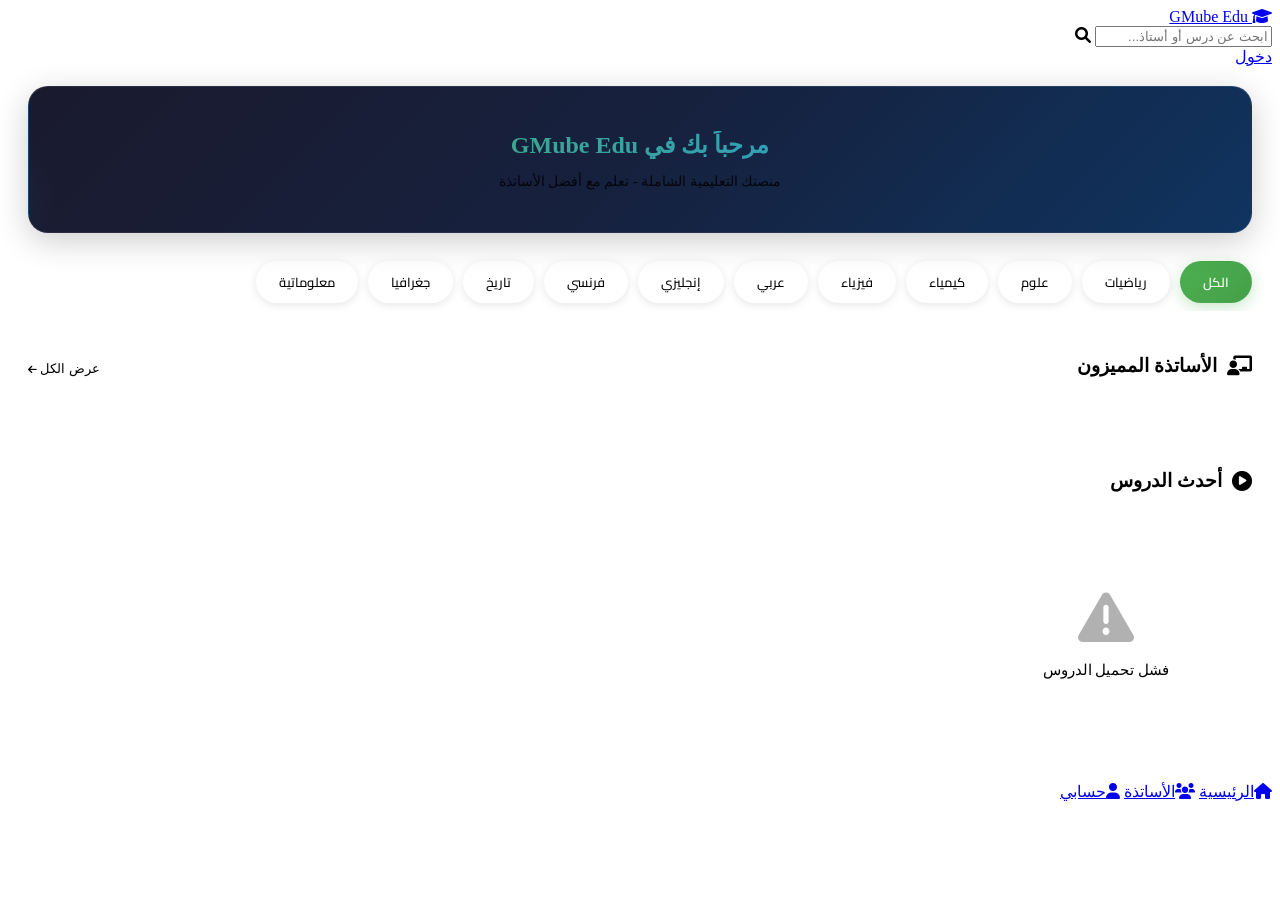
==== pages/watch.html @ 7b84a518 "Add files via upload" ====
<!DOCTYPE html>
<html lang="ar" dir="rtl">
<head>
    <meta charset="UTF-8">
    <meta name="viewport" content="width=device-width, initial-scale=1.0">
    <title>GMube Edu - مشاهدة الدرس</title>
    <link href="https://fonts.googleapis.com/css2?family=Cairo:wght@400;500;600;700;800&display=swap" rel="stylesheet">
    <link rel="stylesheet" href="https://cdnjs.cloudflare.com/ajax/libs/font-awesome/6.0.0/css/all.min.css">
    <link rel="stylesheet" href="../css/style.css">
    
    <!-- Plyr CSS -->
    <link rel="stylesheet" href="https://cdn.plyr.io/3.7.8/plyr.css" />
    
    <style>
        .video-player-wrapper {
            background: #000;
            border-radius: var(--radius);
            overflow: hidden;
            aspect-ratio: 16 / 9;
            width: 100%;
        }
        
        /* إخفاء شعار يوتيوب بالكامل */
        .plyr--youtube .plyr__control[data-plyr="youtube-logo"] {
            display: none !important;
        }
        
        /* تخصيص ألوان Plyr */
        .plyr--video .plyr__control--overlaid,
        .plyr--video .plyr__control:hover,
        .plyr--video .plyr__control[aria-expanded="true"] {
            background: var(--primary) !important;
        }
        
        .plyr--video .plyr__progress__buffer {
            background: var(--primary) !important;
        }
        
        .plyr__progress--played,
        .plyr__volume--display {
            color: var(--primary) !important;
        }
        
        .action-buttons {
            display: flex;
            gap: 8px;
            margin: 16px 0;
            flex-wrap: wrap;
        }
        
        .action-btn {
            display: inline-flex;
            align-items: center;
            gap: 6px;
            background: var(--surface2);
            border: none;
            color: var(--text);
            padding: 8px 16px;
            border-radius: 20px;
            cursor: pointer;
            font-family: 'Cairo', sans-serif;
            font-size: 13px;
            transition: all 0.2s ease;
        }
        
        .action-btn:hover, .action-btn.liked {
            background: var(--primary);
        }
        
        .video-stats {
            display: flex;
            gap: 12px;
            flex-wrap: wrap;
            margin: 12px 0;
        }
        
        .stat-badge {
            background: var(--surface2);
            padding: 5px 12px;
            border-radius: 20px;
            font-size: 12px;
            display: inline-flex;
            align-items: center;
            gap: 5px;
        }
        
        .comment-form, .comment-item {
            background: var(--surface);
            border-radius: var(--radius);
            padding: 16px;
            margin-bottom: 12px;
            border: 1px solid rgba(255,255,255,0.04);
        }
        
        .star-rating i {
            cursor: pointer;
            color: var(--text-muted);
            font-size: 22px;
            margin-left: 4px;
        }
        
        .star-rating i:hover, .star-rating i.active {
            color: var(--warning);
        }
        
        textarea {
            width: 100%;
            padding: 10px;
            background: var(--surface2);
            border: 1px solid rgba(255,255,255,0.08);
            border-radius: 10px;
            color: var(--text);
            font-family: 'Cairo', sans-serif;
            margin: 10px 0;
            resize: vertical;
        }
        
        .empty-state {
            text-align: center;
            padding: 40px;
            color: var(--text-muted);
        }
        
        .btn-sm {
            padding: 6px 14px;
            font-size: 12px;
            border-radius: 8px;
            width: auto;
        }
        
        .comment-header {
            display: flex;
            justify-content: space-between;
            font-size: 12px;
            color: var(--text-muted);
            margin-bottom: 8px;
        }
        
        .comment-text {
            font-size: 13px;
            margin-top: 8px;
        }
        
        .loading-spinner {
            text-align: center;
            padding: 40px;
        }
        
        .loading-spinner i {
            font-size: 40px;
            animation: spin 1s linear infinite;
        }
        
        @keyframes spin {
            0% { transform: rotate(0deg); }
            100% { transform: rotate(360deg); }
        }
    </style>
</head>
<body>
    <div class="top-bar">
        <a href="../index.html" class="logo">
            <i class="fas fa-graduation-cap"></i>
            <span>GMube Edu</span>
        </a>
        <div style="display:flex;gap:8px;">
            <button onclick="history.back()" class="btn btn-secondary btn-sm">
                <i class="fas fa-arrow-right"></i> رجوع
            </button>
            <a href="../index.html" class="btn btn-secondary btn-sm">
                <i class="fas fa-home"></i> الرئيسية
            </a>
        </div>
    </div>

    <div class="page-container">
        <div id="watchContent">
            <div class="loading-spinner">
                <i class="fas fa-spinner fa-spin"></i>
                <p>جاري التحميل...</p>
            </div>
        </div>
    </div>

    <div class="bottom-nav">
        <a href="../index.html" class="nav-item"><i class="fas fa-home"></i><span>الرئيسية</span></a>
        <a href="teachers.html" class="nav-item"><i class="fas fa-users"></i><span>الأساتذة</span></a>
        <a href="../login.html" class="nav-item" id="accountNav"><i class="fas fa-user"></i><span>حسابي</span></a>
    </div>

    <script src="../js/config.js"></script>
    <script src="../js/api.js"></script>
    <script src="../js/auth.js"></script>
    <script src="../js/error-handler.js"></script>
    <script src="https://cdn.plyr.io/3.7.8/plyr.js"></script>
    
    <script>
        var video = null;
        var session = getSession();
        var rating = 0;
        var liked = false;
        var plyrPlayer = null;
        
        document.addEventListener('DOMContentLoaded', function() {
            updateAccountNav();
            var id = new URLSearchParams(window.location.search).get('id');
            if (id) {
                loadVideo(id);
            } else {
                location.href = '../index.html';
            }
        });
        
        function updateAccountNav() {
            if (session) {
                var navLink = document.getElementById('accountNav');
                if (navLink) {
                    navLink.href = session.type === 'teacher' ? 'teacher.html' : 'profile.html';
                }
            }
        }
        
        function loadVideo(id) {
            getVideoById(id).then(function(v) {
                if (!v) {
                    showError('الدرس غير موجود');
                    return;
                }
                video = v;
                updateVideoViews(video.id, (video.views || 0) + 1);
                video.views = (video.views || 0) + 1;
                renderVideo();
                loadComments();
                checkIfLiked();
            }).catch(function(err) {
                console.error(err);
                showError('فشل تحميل الدرس');
            });
        }
        
        function showError(msg) {
            document.getElementById('watchContent').innerHTML = '<div class="empty-state"><i class="fas fa-exclamation-triangle"></i><p>' + msg + '</p></div>';
        }
        
        function checkIfLiked() {
            if (!session) return;
            var likedVideos = JSON.parse(localStorage.getItem('liked_videos') || '[]');
            liked = likedVideos.indexOf(video.id) !== -1;
            var likeBtn = document.getElementById('likeBtn');
            if (likeBtn && liked) {
                likeBtn.classList.add('liked');
            }
        }
        
        function extractYouTubeId(url) {
            if (!url) return null;
            var patterns = [
                /(?:youtube\.com\/watch\?v=)([^&]+)/,
                /(?:youtu\.be\/)([^?]+)/,
                /(?:youtube\.com\/embed\/)([^?]+)/,
                /(?:youtube\.com\/shorts\/)([^?]+)/
            ];
            for (var i = 0; i < patterns.length; i++) {
                var match = url.match(patterns[i]);
                if (match) return match[1];
            }
            return null;
        }
        
        function initPlyr(videoId) {
            if (plyrPlayer) {
                plyrPlayer.destroy();
            }
            
            var playerElement = document.querySelector('#plyr-player');
            if (playerElement) {
                plyrPlayer = new Plyr(playerElement, {
                    controls: [
                        'play-large',
                        'play',
                        'progress',
                        'current-time',
                        'duration',
                        'mute',
                        'volume',
                        'captions',
                        'settings',
                        'pip',
                        'fullscreen'
                    ],
                    settings: ['captions', 'quality', 'speed'],
                    speed: { selected: 1, options: [0.5, 0.75, 1, 1.25, 1.5, 1.75, 2] },
                    i18n: {
                        play: 'تشغيل',
                        pause: 'إيقاف',
                        mute: 'كتم الصوت',
                        unmute: 'إلغاء كتم الصوت',
                        settings: 'الإعدادات',
                        speed: 'السرعة',
                        normal: 'عادي'
                    }
                });
            }
        }
        
        function getVideoHtml() {
            var sourceType = video.source_type || 'youtube';
            var videoUrl = video.url || '';
            var playerHtml = '';
            
            // معالجة YouTube (بدون علامة المصدر)
            if (sourceType === 'youtube' || videoUrl.indexOf('youtube.com') !== -1 || videoUrl.indexOf('youtu.be') !== -1) {
                var videoId = extractYouTubeId(videoUrl);
                
                if (videoId) {
                    playerHtml = '<div id="plyr-player" data-plyr-provider="youtube" data-plyr-embed-id="' + videoId + '"></div>';
                    return {
                        html: playerHtml,
                        needsInit: true,
                        videoId: videoId
                    };
                } else {
                    playerHtml = '<div class="empty-state"><i class="fab fa-youtube"></i><p>رابط غير صالح</p><a href="' + videoUrl + '" target="_blank" class="btn">فتح على YouTube</a></div>';
                    return {
                        html: playerHtml,
                        needsInit: false,
                        videoId: null
                    };
                }
            }
            // معالجة Telegram (بدون علامة المصدر)
            else if (sourceType === 'telegram' && videoUrl) {
                playerHtml = '<video controls autoplay style="width:100%; border-radius:12px;" poster="' + (video.thumbnail || '') + '">' +
                             '<source src="' + videoUrl + '" type="video/mp4">' +
                             'متصفحك لا يدعم تشغيل الفيديو.</video>';
                return {
                    html: playerHtml,
                    needsInit: false,
                    videoId: null
                };
            }
            // رابط مباشر
            else if (videoUrl && videoUrl.indexOf('.mp4') !== -1) {
                playerHtml = '<video controls autoplay style="width:100%; border-radius:12px;" poster="' + (video.thumbnail || '') + '">' +
                             '<source src="' + videoUrl + '" type="video/mp4">' +
                             'متصفحك لا يدعم تشغيل الفيديو.</video>';
                return {
                    html: playerHtml,
                    needsInit: false,
                    videoId: null
                };
            }
            else {
                playerHtml = '<div class="empty-state"><i class="fas fa-exclamation-triangle"></i><p>لا يوجد رابط فيديو صالح</p></div>';
                return {
                    html: playerHtml,
                    needsInit: false,
                    videoId: null
                };
            }
        }
        
        function renderVideo() {
            var playerData = getVideoHtml();
            
            var starsHtml = '';
            for (var s = 1; s <= 5; s++) {
                starsHtml += '<i class="fas fa-star" data-v="' + s + '"></i>';
            }
            
            var container = document.getElementById('watchContent');
            container.innerHTML = 
                '<div class="video-player-wrapper">' + playerData.html + '</div>' +
                '<div style="margin-top:16px">' +
                    '<h2 style="font-size:18px;margin-bottom:8px;">' + esc(video.title || 'بدون عنوان') + '</h2>' +
                    '<div class="video-stats">' +
                        '<span class="stat-badge"><i class="fas fa-user-circle"></i> ' + esc(video.user_name || '') + '</span>' +
                        '<span class="stat-badge"><i class="fas fa-book"></i> ' + esc(video.category || '') + '</span>' +
                        '<span class="stat-badge"><i class="fas fa-graduation-cap"></i> ' + esc(video.grade || '') + '</span>' +
                        '<span class="stat-badge"><i class="fas fa-eye"></i> ' + fmt(video.views || 0) + '</span>' +
                        '<span class="stat-badge"><i class="fas fa-star"></i> ' + (video.avg_rating || 0).toFixed(1) + ' (' + (video.rating_count || 0) + ')</span>' +
                    '</div>' +
                    '<div class="action-buttons">' +
                        '<button class="action-btn" id="likeBtn" onclick="toggleLike()">' +
                            '<i class="fas fa-thumbs-up"></i> <span id="likesCount">' + (video.likes || 0) + '</span>' +
                        '</button>' +
                        '<button class="action-btn" onclick="saveVideo()">' +
                            '<i class="fas fa-bookmark"></i> حفظ' +
                        '</button>' +
                        '<button class="action-btn" onclick="shareVideo()">' +
                            '<i class="fas fa-share"></i> مشاركة' +
                        '</button>' +
                    '</div>' +
                '</div>' +
                '<div class="comment-form">' +
                    '<h4 style="margin-bottom:10px"><i class="fas fa-comment"></i> أضف تعليق وتقييم</h4>' +
                    '<div class="star-rating" id="stars">' + starsHtml + '</div>' +
                    '<textarea id="commentText" placeholder="اكتب تعليقك..." rows="3"></textarea>' +
                    '<button class="btn btn-sm" onclick="addComment()"><i class="fas fa-paper-plane"></i> إرسال</button>' +
                '</div>' +
                '<div id="commentsList"></div>';
            
            if (playerData.needsInit && playerData.videoId) {
                setTimeout(function() {
                    initPlyr(playerData.videoId);
                }, 100);
            }
            
            initStars();
            var likeBtn = document.getElementById('likeBtn');
            if (likeBtn && liked) {
                likeBtn.classList.add('liked');
            }
        }
        
        function initStars() {
            var stars = document.querySelectorAll('#stars i');
            for (var i = 0; i < stars.length; i++) {
                var star = stars[i];
                star.onclick = (function(s) {
                    return function() {
                        rating = parseInt(s.getAttribute('data-v'));
                        updateStars();
                    };
                })(star);
                star.onmouseover = (function(s) {
                    return function() {
                        var v = parseInt(s.getAttribute('data-v'));
                        for (var j = 0; j < stars.length; j++) {
                            stars[j].style.color = j < v ? 'var(--warning)' : 'var(--text-muted)';
                        }
                    };
                })(star);
            }
            document.getElementById('stars').onmouseleave = updateStars;
        }
        
        function updateStars() {
            var stars = document.querySelectorAll('#stars i');
            for (var i = 0; i < stars.length; i++) {
                stars[i].style.color = i < rating ? 'var(--warning)' : 'var(--text-muted)';
            }
        }
        
        function toggleLike() {
            if (!session) {
                alert('يرجى تسجيل الدخول');
                return;
            }
            
            var btn = document.getElementById('likeBtn');
            var count = video.likes || 0;
            var likedVideos = JSON.parse(localStorage.getItem('liked_videos') || '[]');
            var index = likedVideos.indexOf(video.id);
            
            if (liked) {
                count--;
                btn.classList.remove('liked');
                liked = false;
                if (index !== -1) {
                    likedVideos.splice(index, 1);
                }
            } else {
                count++;
                btn.classList.add('liked');
                liked = true;
                likedVideos.push(video.id);
            }
            
            localStorage.setItem('liked_videos', JSON.stringify(likedVideos));
            
            updateVideoLikes(video.id, count).then(function() {
                video.likes = count;
                document.getElementById('likesCount').textContent = count;
            }).catch(function(e) {
                alert('فشل تحديث الإعجابات: ' + e.message);
            });
        }
        
        function saveVideo() {
            if (!session) {
                alert('يرجى تسجيل الدخول');
                return;
            }
            
            var saved = JSON.parse(localStorage.getItem('saved_videos') || '[]');
            if (saved.indexOf(video.id) !== -1) {
                alert('تم حفظ هذا الدرس مسبقاً');
                return;
            }
            saved.push(video.id);
            localStorage.setItem('saved_videos', JSON.stringify(saved));
            alert('تم حفظ الدرس');
        }
        
        function shareVideo() {
            var url = location.href;
            if (navigator.share) {
                navigator.share({ title: video.title, url: url }).catch(function() {});
            } else {
                navigator.clipboard.writeText(url).then(function() {
                    alert('تم نسخ الرابط');
                });
            }
        }
        
        function addComment() {
            if (!session) {
                alert('يرجى تسجيل الدخول');
                return;
            }
            
            var text = document.getElementById('commentText').value.trim();
            if (!text) {
                alert('اكتب تعليقاً');
                return;
            }
            if (!rating) {
                alert('اختر تقييماً');
                return;
            }
            
            addComment(video.id, session.user_id, session.name, text, rating).then(function() {
                return getComments(video.id).then(function(comments) {
                    if (comments && comments.length > 0) {
                        var totalRating = 0;
                        for (var i = 0; i < comments.length; i++) {
                            totalRating += (comments[i].rating || 0);
                        }
                        var avgRating = totalRating / comments.length;
                        return updateVideoRating(video.id, avgRating, comments.length);
                    }
                });
            }).then(function() {
                document.getElementById('commentText').value = '';
                rating = 0;
                updateStars();
                loadComments();
                getVideoById(video.id).then(function(v) {
                    if (v) {
                        video.avg_rating = v.avg_rating;
                        video.rating_count = v.rating_count;
                        var ratingSpan = document.querySelector('.stat-badge:last-child');
                        if (ratingSpan) {
                            ratingSpan.innerHTML = '<i class="fas fa-star"></i> ' + (video.avg_rating || 0).toFixed(1) + ' (' + (video.rating_count || 0) + ')';
                        }
                    }
                });
            }).catch(function(e) {
                alert('فشل إضافة التعليق: ' + e.message);
            });
        }
        
        function loadComments() {
            getComments(video.id).then(function(comments) {
                var container = document.getElementById('commentsList');
                
                if (!comments || comments.length === 0) {
                    container.innerHTML = '<p style="text-align:center;padding:20px;color:var(--text-muted)">لا توجد تعليقات بعد</p>';
                    return;
                }
                
                var html = '';
                for (var i = 0; i < comments.length; i++) {
                    var c = comments[i];
                    var starsHtml = '';
                    for (var s = 1; s <= 5; s++) {
                        starsHtml += '<i class="fas fa-star" style="color:' + (s <= c.rating ? 'var(--warning)' : 'var(--text-muted)') + ';font-size:11px"></i>';
                    }
                    html += '<div class="comment-item">' +
                                '<div class="comment-header">' +
                                    '<strong>' + esc(c.user_name) + '</strong>' +
                                    '<span>' + fmtDate(c.created_at) + '</span>' +
                                '</div>' +
                                '<div>' + starsHtml + '</div>' +
                                '<div class="comment-text">' + esc(c.text) + '</div>' +
                            '</div>';
                }
                container.innerHTML = html;
            });
        }
        
        function esc(t) {
            if (!t) return '';
            var d = document.createElement('div');
            d.textContent = t;
            return d.innerHTML;
        }
        
        function fmt(n) {
            if (n >= 1000000) return (n / 1000000).toFixed(1) + 'M';
            if (n >= 1000) return (n / 1000).toFixed(1) + 'K';
            return n.toString();
        }
        
        function fmtDate(d) {
            if (!d) return '';
            try {
                return new Date(d).toLocaleDateString('ar-EG');
            } catch(e) {
                return '';
            }
        }
    </script>
</body>
</html>
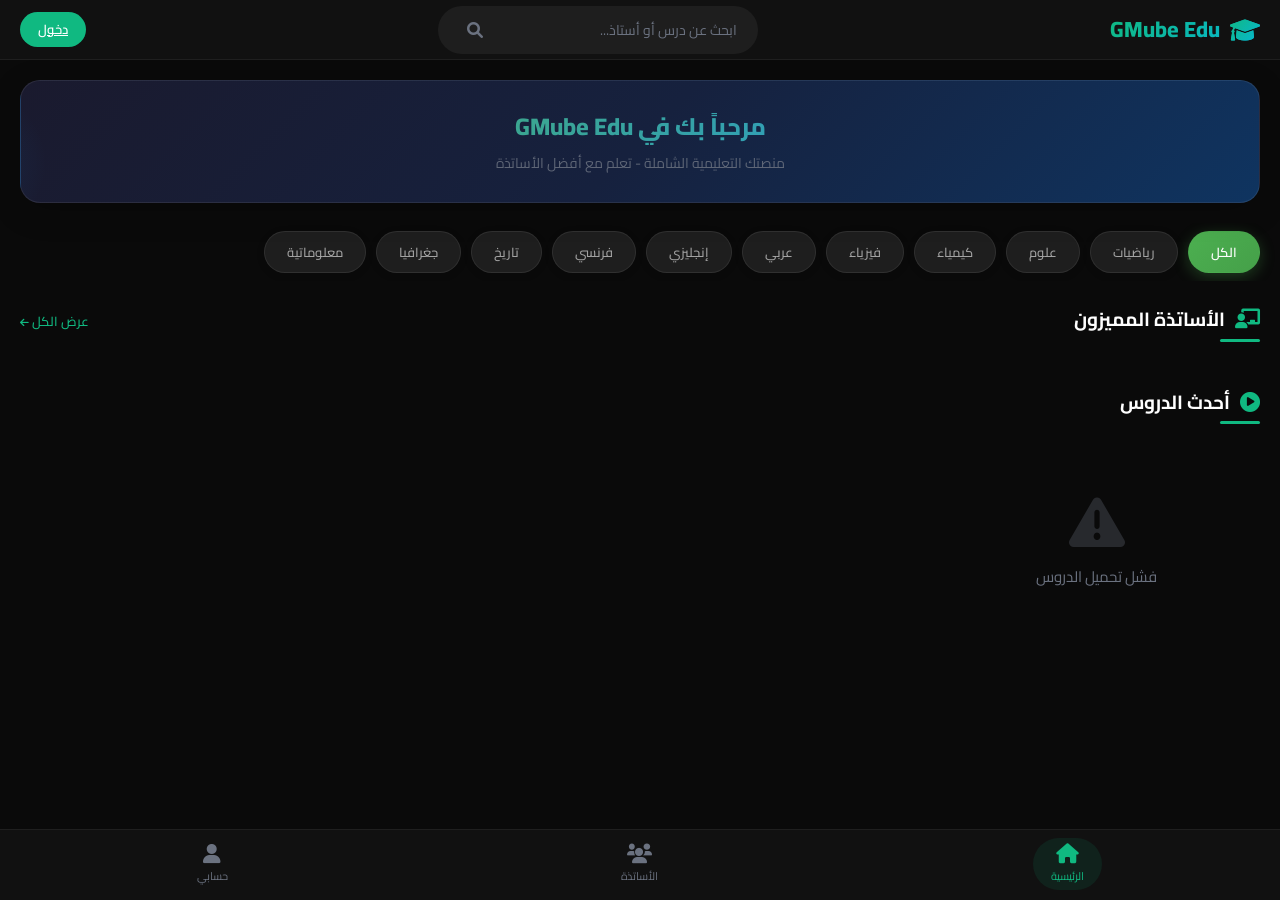
==== commit 23150fc2: "Update watch.html" ====
--- a/pages/watch.html
+++ b/pages/watch.html
@@ -7,153 +7,343 @@
     <link href="https://fonts.googleapis.com/css2?family=Cairo:wght@400;500;600;700;800&display=swap" rel="stylesheet">
     <link rel="stylesheet" href="https://cdnjs.cloudflare.com/ajax/libs/font-awesome/6.0.0/css/all.min.css">
     <link rel="stylesheet" href="../css/style.css">
-    
+
     <!-- Plyr CSS -->
     <link rel="stylesheet" href="https://cdn.plyr.io/3.7.8/plyr.css" />
-    
+
     <style>
+        :root {
+            --primary: #6C5CE7;
+            --primary-glow: rgba(108, 92, 231, 0.3);
+            --surface: rgba(255, 255, 255, 0.03);
+            --surface2: rgba(255, 255, 255, 0.06);
+            --text: #ffffff;
+            --text-muted: #94a3b8;
+            --warning: #fbbf24;
+            --radius: 16px;
+            --transition: 0.3s cubic-bezier(0.4, 0, 0.2, 1);
+        }
+
         .video-player-wrapper {
-            background: #000;
+            background: linear-gradient(135deg, #0a0a0a 0%, #1a1a2e 100%);
             border-radius: var(--radius);
             overflow: hidden;
             aspect-ratio: 16 / 9;
             width: 100%;
-        }
-        
+            box-shadow: 0 20px 40px rgba(0, 0, 0, 0.5), 0 0 0 1px rgba(255, 255, 255, 0.05);
+            position: relative;
+        }
+
+        .video-player-wrapper::before {
+            content: '';
+            position: absolute;
+            top: -2px;
+            left: -2px;
+            right: -2px;
+            bottom: -2px;
+            border-radius: var(--radius);
+            background: linear-gradient(135deg, var(--primary), #a78bfa, var(--primary));
+            z-index: -1;
+            opacity: 0.3;
+            animation: borderGlow 3s ease-in-out infinite alternate;
+        }
+
+        @keyframes borderGlow {
+            0% { opacity: 0.2; }
+            100% { opacity: 0.5; }
+        }
+
         /* إخفاء شعار يوتيوب بالكامل */
         .plyr--youtube .plyr__control[data-plyr="youtube-logo"] {
             display: none !important;
         }
-        
+
         /* تخصيص ألوان Plyr */
         .plyr--video .plyr__control--overlaid,
         .plyr--video .plyr__control:hover,
         .plyr--video .plyr__control[aria-expanded="true"] {
             background: var(--primary) !important;
-        }
-        
+            box-shadow: 0 0 20px var(--primary-glow);
+        }
+
         .plyr--video .plyr__progress__buffer {
-            background: var(--primary) !important;
-        }
-        
+            background: rgba(108, 92, 231, 0.3) !important;
+        }
+
         .plyr__progress--played,
         .plyr__volume--display {
             color: var(--primary) !important;
         }
-        
+
+        .plyr--video {
+            border-radius: var(--radius);
+        }
+
+        .video-info-card {
+            background: linear-gradient(135deg, rgba(255,255,255,0.03) 0%, rgba(255,255,255,0.06) 100%);
+            border-radius: var(--radius);
+            padding: 24px;
+            margin-top: 20px;
+            border: 1px solid rgba(255, 255, 255, 0.08);
+            box-shadow: 0 10px 30px rgba(0, 0, 0, 0.3);
+            backdrop-filter: blur(10px);
+        }
+
+        .video-title {
+            font-size: 22px;
+            font-weight: 700;
+            margin-bottom: 16px;
+            background: linear-gradient(135deg, #ffffff 0%, #e0e0e0 100%);
+            -webkit-background-clip: text;
+            -webkit-text-fill-color: transparent;
+            background-clip: text;
+        }
+
         .action-buttons {
             display: flex;
-            gap: 8px;
-            margin: 16px 0;
+            gap: 10px;
+            margin: 20px 0;
             flex-wrap: wrap;
         }
-        
+
         .action-btn {
             display: inline-flex;
             align-items: center;
-            gap: 6px;
+            gap: 8px;
             background: var(--surface2);
-            border: none;
+            border: 1px solid rgba(255, 255, 255, 0.1);
             color: var(--text);
-            padding: 8px 16px;
-            border-radius: 20px;
+            padding: 10px 20px;
+            border-radius: 25px;
             cursor: pointer;
             font-family: 'Cairo', sans-serif;
-            font-size: 13px;
-            transition: all 0.2s ease;
-        }
-        
-        .action-btn:hover, .action-btn.liked {
+            font-size: 14px;
+            font-weight: 500;
+            transition: all var(--transition);
+            backdrop-filter: blur(10px);
+        }
+
+        .action-btn:hover {
             background: var(--primary);
-        }
-        
+            border-color: var(--primary);
+            transform: translateY(-2px);
+            box-shadow: 0 10px 25px var(--primary-glow);
+        }
+
+        .action-btn.liked {
+            background: linear-gradient(135deg, #ef4444, #dc2626);
+            border-color: #ef4444;
+            box-shadow: 0 10px 25px rgba(239, 68, 68, 0.3);
+        }
+
         .video-stats {
             display: flex;
-            gap: 12px;
+            gap: 10px;
             flex-wrap: wrap;
-            margin: 12px 0;
-        }
-        
+            margin: 16px 0;
+        }
+
         .stat-badge {
-            background: var(--surface2);
-            padding: 5px 12px;
-            border-radius: 20px;
-            font-size: 12px;
+            background: rgba(108, 92, 231, 0.1);
+            border: 1px solid rgba(108, 92, 231, 0.2);
+            padding: 8px 16px;
+            border-radius: 25px;
+            font-size: 13px;
+            font-weight: 500;
             display: inline-flex;
             align-items: center;
-            gap: 5px;
-        }
-        
-        .comment-form, .comment-item {
-            background: var(--surface);
+            gap: 8px;
+            transition: all var(--transition);
+            backdrop-filter: blur(10px);
+        }
+
+        .stat-badge:hover {
+            background: rgba(108, 92, 231, 0.2);
+            border-color: var(--primary);
+            transform: translateY(-1px);
+        }
+
+        .stat-badge i {
+            color: var(--primary);
+        }
+
+        .comment-form {
+            background: linear-gradient(135deg, rgba(255,255,255,0.03) 0%, rgba(255,255,255,0.06) 100%);
             border-radius: var(--radius);
-            padding: 16px;
+            padding: 24px;
+            margin: 20px 0;
+            border: 1px solid rgba(255, 255, 255, 0.08);
+            box-shadow: 0 10px 30px rgba(0, 0, 0, 0.3);
+            backdrop-filter: blur(10px);
+        }
+
+        .comment-item {
+            background: linear-gradient(135deg, rgba(255,255,255,0.03) 0%, rgba(255,255,255,0.06) 100%);
+            border-radius: var(--radius);
+            padding: 20px;
             margin-bottom: 12px;
-            border: 1px solid rgba(255,255,255,0.04);
-        }
-        
+            border: 1px solid rgba(255, 255, 255, 0.08);
+            transition: all var(--transition);
+            backdrop-filter: blur(10px);
+        }
+
+        .comment-item:hover {
+            border-color: rgba(108, 92, 231, 0.3);
+            box-shadow: 0 5px 20px rgba(0, 0, 0, 0.3);
+        }
+
+        .star-rating {
+            display: inline-flex;
+            gap: 6px;
+        }
+
         .star-rating i {
             cursor: pointer;
             color: var(--text-muted);
-            font-size: 22px;
-            margin-left: 4px;
-        }
-        
-        .star-rating i:hover, .star-rating i.active {
+            font-size: 24px;
+            transition: all 0.2s ease;
+            text-shadow: 0 0 10px rgba(251, 191, 36, 0);
+        }
+
+        .star-rating i:hover {
+            transform: scale(1.2);
+            text-shadow: 0 0 20px rgba(251, 191, 36, 0.5);
+        }
+
+        .star-rating i.active,
+        .star-rating i:hover {
             color: var(--warning);
         }
-        
+
         textarea {
             width: 100%;
-            padding: 10px;
-            background: var(--surface2);
-            border: 1px solid rgba(255,255,255,0.08);
-            border-radius: 10px;
+            padding: 14px;
+            background: rgba(255, 255, 255, 0.05);
+            border: 1px solid rgba(255, 255, 255, 0.1);
+            border-radius: 12px;
             color: var(--text);
             font-family: 'Cairo', sans-serif;
-            margin: 10px 0;
+            font-size: 14px;
+            margin: 16px 0;
             resize: vertical;
-        }
-        
+            transition: all var(--transition);
+        }
+
+        textarea:focus {
+            outline: none;
+            border-color: var(--primary);
+            box-shadow: 0 0 0 3px var(--primary-glow);
+            background: rgba(255, 255, 255, 0.08);
+        }
+
         .empty-state {
             text-align: center;
-            padding: 40px;
+            padding: 60px 40px;
             color: var(--text-muted);
-        }
-        
+            background: linear-gradient(135deg, rgba(255,255,255,0.02) 0%, rgba(255,255,255,0.04) 100%);
+            border-radius: var(--radius);
+            border: 1px solid rgba(255, 255, 255, 0.05);
+        }
+
+        .empty-state i {
+            font-size: 48px;
+            margin-bottom: 16px;
+            color: var(--primary);
+            opacity: 0.5;
+        }
+
         .btn-sm {
-            padding: 6px 14px;
-            font-size: 12px;
-            border-radius: 8px;
+            padding: 10px 24px;
+            font-size: 14px;
+            border-radius: 25px;
             width: auto;
-        }
-        
+            background: linear-gradient(135deg, var(--primary), #a78bfa);
+            border: none;
+            color: white;
+            font-weight: 600;
+            cursor: pointer;
+            transition: all var(--transition);
+            font-family: 'Cairo', sans-serif;
+        }
+
+        .btn-sm:hover {
+            transform: translateY(-2px);
+            box-shadow: 0 10px 25px var(--primary-glow);
+        }
+
         .comment-header {
             display: flex;
             justify-content: space-between;
-            font-size: 12px;
+            align-items: center;
+            font-size: 13px;
             color: var(--text-muted);
-            margin-bottom: 8px;
-        }
-        
+            margin-bottom: 12px;
+            padding-bottom: 10px;
+            border-bottom: 1px solid rgba(255, 255, 255, 0.05);
+        }
+
+        .comment-header strong {
+            color: var(--text);
+            font-size: 15px;
+        }
+
         .comment-text {
-            font-size: 13px;
-            margin-top: 8px;
-        }
-        
+            font-size: 14px;
+            margin-top: 12px;
+            line-height: 1.6;
+            color: rgba(255, 255, 255, 0.9);
+        }
+
         .loading-spinner {
             text-align: center;
-            padding: 40px;
-        }
-        
+            padding: 80px 40px;
+            background: linear-gradient(135deg, rgba(255,255,255,0.02) 0%, rgba(255,255,255,0.04) 100%);
+            border-radius: var(--radius);
+        }
+
         .loading-spinner i {
-            font-size: 40px;
+            font-size: 48px;
             animation: spin 1s linear infinite;
-        }
-        
+            color: var(--primary);
+        }
+
         @keyframes spin {
             0% { transform: rotate(0deg); }
             100% { transform: rotate(360deg); }
+        }
+
+        .section-title {
+            font-size: 18px;
+            font-weight: 600;
+            margin-bottom: 20px;
+            display: flex;
+            align-items: center;
+            gap: 10px;
+        }
+
+        .section-title i {
+            color: var(--primary);
+        }
+
+        /* تحسينات للأجهزة المحمولة */
+        @media (max-width: 768px) {
+            .video-info-card {
+                padding: 16px;
+            }
+
+            .video-title {
+                font-size: 18px;
+            }
+
+            .action-btn {
+                padding: 8px 16px;
+                font-size: 13px;
+            }
+
+            .stat-badge {
+                padding: 6px 12px;
+                font-size: 12px;
+            }
         }
     </style>
 </head>
@@ -193,14 +383,14 @@
     <script src="../js/auth.js"></script>
     <script src="../js/error-handler.js"></script>
     <script src="https://cdn.plyr.io/3.7.8/plyr.js"></script>
-    
+
     <script>
         var video = null;
         var session = getSession();
         var rating = 0;
         var liked = false;
         var plyrPlayer = null;
-        
+
         document.addEventListener('DOMContentLoaded', function() {
             updateAccountNav();
             var id = new URLSearchParams(window.location.search).get('id');
@@ -210,7 +400,7 @@
                 location.href = '../index.html';
             }
         });
-        
+
         function updateAccountNav() {
             if (session) {
                 var navLink = document.getElementById('accountNav');
@@ -219,7 +409,7 @@
                 }
             }
         }
-        
+
         function loadVideo(id) {
             getVideoById(id).then(function(v) {
                 if (!v) {
@@ -237,11 +427,11 @@
                 showError('فشل تحميل الدرس');
             });
         }
-        
+
         function showError(msg) {
             document.getElementById('watchContent').innerHTML = '<div class="empty-state"><i class="fas fa-exclamation-triangle"></i><p>' + msg + '</p></div>';
         }
-        
+
         function checkIfLiked() {
             if (!session) return;
             var likedVideos = JSON.parse(localStorage.getItem('liked_videos') || '[]');
@@ -251,7 +441,7 @@
                 likeBtn.classList.add('liked');
             }
         }
-        
+
         function extractYouTubeId(url) {
             if (!url) return null;
             var patterns = [
@@ -266,12 +456,12 @@
             }
             return null;
         }
-        
+
         function initPlyr(videoId) {
             if (plyrPlayer) {
                 plyrPlayer.destroy();
             }
-            
+
             var playerElement = document.querySelector('#plyr-player');
             if (playerElement) {
                 plyrPlayer = new Plyr(playerElement, {
@@ -302,16 +492,16 @@
                 });
             }
         }
-        
+
         function getVideoHtml() {
             var sourceType = video.source_type || 'youtube';
             var videoUrl = video.url || '';
             var playerHtml = '';
-            
+
             // معالجة YouTube (بدون علامة المصدر)
             if (sourceType === 'youtube' || videoUrl.indexOf('youtube.com') !== -1 || videoUrl.indexOf('youtu.be') !== -1) {
                 var videoId = extractYouTubeId(videoUrl);
-                
+
                 if (videoId) {
                     playerHtml = '<div id="plyr-player" data-plyr-provider="youtube" data-plyr-embed-id="' + videoId + '"></div>';
                     return {
@@ -359,20 +549,20 @@
                 };
             }
         }
-        
+
         function renderVideo() {
             var playerData = getVideoHtml();
-            
+
             var starsHtml = '';
             for (var s = 1; s <= 5; s++) {
                 starsHtml += '<i class="fas fa-star" data-v="' + s + '"></i>';
             }
-            
+
             var container = document.getElementById('watchContent');
             container.innerHTML = 
                 '<div class="video-player-wrapper">' + playerData.html + '</div>' +
-                '<div style="margin-top:16px">' +
-                    '<h2 style="font-size:18px;margin-bottom:8px;">' + esc(video.title || 'بدون عنوان') + '</h2>' +
+                '<div class="video-info-card">' +
+                    '<h2 class="video-title">' + esc(video.title || 'بدون عنوان') + '</h2>' +
                     '<div class="video-stats">' +
                         '<span class="stat-badge"><i class="fas fa-user-circle"></i> ' + esc(video.user_name || '') + '</span>' +
                         '<span class="stat-badge"><i class="fas fa-book"></i> ' + esc(video.category || '') + '</span>' +
@@ -393,26 +583,26 @@
                     '</div>' +
                 '</div>' +
                 '<div class="comment-form">' +
-                    '<h4 style="margin-bottom:10px"><i class="fas fa-comment"></i> أضف تعليق وتقييم</h4>' +
+                    '<h4 class="section-title"><i class="fas fa-comment"></i> أضف تعليق وتقييم</h4>' +
                     '<div class="star-rating" id="stars">' + starsHtml + '</div>' +
                     '<textarea id="commentText" placeholder="اكتب تعليقك..." rows="3"></textarea>' +
-                    '<button class="btn btn-sm" onclick="addComment()"><i class="fas fa-paper-plane"></i> إرسال</button>' +
+                    '<button class="btn-sm" onclick="addComment()"><i class="fas fa-paper-plane"></i> إرسال</button>' +
                 '</div>' +
                 '<div id="commentsList"></div>';
-            
+
             if (playerData.needsInit && playerData.videoId) {
                 setTimeout(function() {
                     initPlyr(playerData.videoId);
                 }, 100);
             }
-            
+
             initStars();
             var likeBtn = document.getElementById('likeBtn');
             if (likeBtn && liked) {
                 likeBtn.classList.add('liked');
             }
         }
-        
+
         function initStars() {
             var stars = document.querySelectorAll('#stars i');
             for (var i = 0; i < stars.length; i++) {
@@ -434,25 +624,25 @@
             }
             document.getElementById('stars').onmouseleave = updateStars;
         }
-        
+
         function updateStars() {
             var stars = document.querySelectorAll('#stars i');
             for (var i = 0; i < stars.length; i++) {
                 stars[i].style.color = i < rating ? 'var(--warning)' : 'var(--text-muted)';
             }
         }
-        
+
         function toggleLike() {
             if (!session) {
                 alert('يرجى تسجيل الدخول');
                 return;
             }
-            
+
             var btn = document.getElementById('likeBtn');
             var count = video.likes || 0;
             var likedVideos = JSON.parse(localStorage.getItem('liked_videos') || '[]');
             var index = likedVideos.indexOf(video.id);
-            
+
             if (liked) {
                 count--;
                 btn.classList.remove('liked');
@@ -466,9 +656,9 @@
                 liked = true;
                 likedVideos.push(video.id);
             }
-            
+
             localStorage.setItem('liked_videos', JSON.stringify(likedVideos));
-            
+
             updateVideoLikes(video.id, count).then(function() {
                 video.likes = count;
                 document.getElementById('likesCount').textContent = count;
@@ -476,13 +666,13 @@
                 alert('فشل تحديث الإعجابات: ' + e.message);
             });
         }
-        
+
         function saveVideo() {
             if (!session) {
                 alert('يرجى تسجيل الدخول');
                 return;
             }
-            
+
             var saved = JSON.parse(localStorage.getItem('saved_videos') || '[]');
             if (saved.indexOf(video.id) !== -1) {
                 alert('تم حفظ هذا الدرس مسبقاً');
@@ -492,7 +682,7 @@
             localStorage.setItem('saved_videos', JSON.stringify(saved));
             alert('تم حفظ الدرس');
         }
-        
+
         function shareVideo() {
             var url = location.href;
             if (navigator.share) {
@@ -503,13 +693,13 @@
                 });
             }
         }
-        
+
         function addComment() {
             if (!session) {
                 alert('يرجى تسجيل الدخول');
                 return;
             }
-            
+
             var text = document.getElementById('commentText').value.trim();
             if (!text) {
                 alert('اكتب تعليقاً');
@@ -519,7 +709,7 @@
                 alert('اختر تقييماً');
                 return;
             }
-            
+
             addComment(video.id, session.user_id, session.name, text, rating).then(function() {
                 return getComments(video.id).then(function(comments) {
                     if (comments && comments.length > 0) {
@@ -550,22 +740,22 @@
                 alert('فشل إضافة التعليق: ' + e.message);
             });
         }
-        
+
         function loadComments() {
             getComments(video.id).then(function(comments) {
                 var container = document.getElementById('commentsList');
-                
+
                 if (!comments || comments.length === 0) {
                     container.innerHTML = '<p style="text-align:center;padding:20px;color:var(--text-muted)">لا توجد تعليقات بعد</p>';
                     return;
                 }
-                
+
                 var html = '';
                 for (var i = 0; i < comments.length; i++) {
                     var c = comments[i];
                     var starsHtml = '';
                     for (var s = 1; s <= 5; s++) {
-                        starsHtml += '<i class="fas fa-star" style="color:' + (s <= c.rating ? 'var(--warning)' : 'var(--text-muted)') + ';font-size:11px"></i>';
+                        starsHtml += '<i class="fas fa-star" style="color:' + (s <= c.rating ? 'var(--warning)' : 'var(--text-muted)') + ';font-size:12px;margin-left:2px;"></i>';
                     }
                     html += '<div class="comment-item">' +
                                 '<div class="comment-header">' +
@@ -579,20 +769,20 @@
                 container.innerHTML = html;
             });
         }
-        
+
         function esc(t) {
             if (!t) return '';
             var d = document.createElement('div');
             d.textContent = t;
             return d.innerHTML;
         }
-        
+
         function fmt(n) {
             if (n >= 1000000) return (n / 1000000).toFixed(1) + 'M';
             if (n >= 1000) return (n / 1000).toFixed(1) + 'K';
             return n.toString();
         }
-        
+
         function fmtDate(d) {
             if (!d) return '';
             try {
--- a/css/style.css
+++ b/css/style.css
@@ -0,0 +1,712 @@
+/* css/style.css - نسخة محسنة */
+:root {
+    --bg: #0a0a0a;
+    --surface: #121212;
+    --surface2: #1e1e1e;
+    --surface3: #2a2a2a;
+    --primary: #10b981;
+    --primary-dark: #059669;
+    --primary-light: #34d399;
+    --accent: #06b6d4;
+    --text: #ffffff;
+    --text-secondary: #a3a3a3;
+    --text-muted: #6b7280;
+    --radius-sm: 8px;
+    --radius: 12px;
+    --radius-lg: 20px;
+    --danger: #ef4444;
+    --warning: #f59e0b;
+    --transition: all 0.2s ease;
+}
+
+* {
+    margin: 0;
+    padding: 0;
+    box-sizing: border-box;
+}
+
+body {
+    font-family: 'Cairo', sans-serif;
+    background: var(--bg);
+    color: var(--text);
+    direction: rtl;
+    min-height: 100vh;
+    padding-bottom: 70px;
+    font-size: 14px;
+    line-height: 1.5;
+}
+
+/* ========== الشريط العلوي ========== */
+.top-bar {
+    background: rgba(18, 18, 18, 0.95);
+    backdrop-filter: blur(10px);
+    padding: 0 20px;
+    height: 60px;
+    display: flex;
+    align-items: center;
+    justify-content: space-between;
+    position: sticky;
+    top: 0;
+    z-index: 1000;
+    border-bottom: 1px solid rgba(255,255,255,0.06);
+}
+
+.logo {
+    font-size: 22px;
+    font-weight: 800;
+    background: linear-gradient(135deg, var(--primary), var(--accent));
+    -webkit-background-clip: text;
+    -webkit-text-fill-color: transparent;
+    background-clip: text;
+    display: flex;
+    align-items: center;
+    gap: 10px;
+    text-decoration: none;
+}
+
+.logo i {
+    font-size: 24px;
+    background: linear-gradient(135deg, var(--primary), var(--accent));
+    -webkit-background-clip: text;
+    -webkit-text-fill-color: transparent;
+}
+
+.search-bar {
+    display: flex;
+    align-items: center;
+    background: var(--surface2);
+    border-radius: 30px;
+    padding: 8px 18px;
+    width: 320px;
+    border: 1px solid transparent;
+    transition: var(--transition);
+}
+
+.search-bar:focus-within {
+    border-color: var(--primary);
+    background: var(--surface3);
+    box-shadow: 0 0 0 3px rgba(16, 185, 129, 0.1);
+}
+
+.search-bar input {
+    background: none;
+    border: none;
+    color: var(--text);
+    padding: 2px;
+    width: 100%;
+    font-family: 'Cairo', sans-serif;
+    font-size: 14px;
+}
+
+.search-bar input::placeholder {
+    color: var(--text-muted);
+}
+
+.search-bar input:focus {
+    outline: none;
+}
+
+.search-bar i {
+    color: var(--text-muted);
+    margin-left: 10px;
+    font-size: 16px;
+}
+
+/* ========== شريط التصنيفات ========== */
+.categories-bar {
+    display: flex;
+    gap: 8px;
+    padding: 12px 20px;
+    overflow-x: auto;
+    background: var(--bg);
+    position: sticky;
+    top: 60px;
+    z-index: 999;
+    scrollbar-width: none;
+}
+
+.categories-bar::-webkit-scrollbar {
+    display: none;
+}
+
+.category-btn {
+    background: var(--surface2);
+    color: var(--text-secondary);
+    border: none;
+    padding: 8px 20px;
+    border-radius: 40px;
+    cursor: pointer;
+    white-space: nowrap;
+    font-family: 'Cairo', sans-serif;
+    font-size: 14px;
+    font-weight: 500;
+    transition: var(--transition);
+}
+
+.category-btn:hover {
+    background: var(--surface3);
+    color: var(--text);
+    transform: translateY(-1px);
+}
+
+.category-btn.active {
+    background: var(--primary);
+    color: #fff;
+    box-shadow: 0 4px 12px rgba(16, 185, 129, 0.3);
+}
+
+/* ========== قسم الأساتذة ========== */
+.teachers-strip {
+    padding: 16px 20px;
+    background: linear-gradient(180deg, transparent, rgba(16,185,129,0.03));
+}
+
+.teachers-strip h3 {
+    font-size: 18px;
+    font-weight: 700;
+    margin-bottom: 14px;
+    display: flex;
+    align-items: center;
+    gap: 10px;
+    color: var(--text);
+}
+
+.teachers-strip h3 i {
+    color: var(--primary);
+    font-size: 20px;
+}
+
+.teachers-scroll {
+    display: flex;
+    gap: 14px;
+    overflow-x: auto;
+    padding-bottom: 10px;
+    scrollbar-width: thin;
+}
+
+.teacher-card {
+    background: var(--surface);
+    border-radius: var(--radius-lg);
+    padding: 16px 22px;
+    text-align: center;
+    min-width: 110px;
+    cursor: pointer;
+    transition: var(--transition);
+    border: 1px solid rgba(255,255,255,0.05);
+}
+
+.teacher-card:hover {
+    transform: translateY(-3px);
+    border-color: rgba(16,185,129,0.3);
+    box-shadow: 0 8px 20px rgba(0,0,0,0.3);
+}
+
+.teacher-card img {
+    width: 56px;
+    height: 56px;
+    border-radius: 50%;
+    object-fit: cover;
+    margin-bottom: 10px;
+}
+
+.teacher-card i {
+    font-size: 44px;
+    color: var(--primary);
+    margin-bottom: 10px;
+    display: block;
+}
+
+.teacher-card .teacher-name {
+    font-size: 14px;
+    font-weight: 600;
+    margin-bottom: 4px;
+    color: var(--text);
+}
+
+.teacher-card .teacher-subject {
+    font-size: 11px;
+    color: var(--text-muted);
+}
+
+/* ========== شبكة الفيديوهات ========== */
+.videos-grid {
+    display: grid;
+    grid-template-columns: repeat(auto-fill, minmax(280px, 1fr));
+    gap: 18px;
+    padding: 0 20px 20px;
+}
+
+.video-card {
+    background: var(--surface);
+    border-radius: var(--radius-lg);
+    overflow: hidden;
+    cursor: pointer;
+    transition: var(--transition);
+    border: 1px solid rgba(255,255,255,0.05);
+}
+
+.video-card:hover {
+    transform: translateY(-4px);
+    border-color: rgba(16,185,129,0.3);
+    box-shadow: 0 10px 25px rgba(0,0,0,0.3);
+}
+
+.video-thumbnail {
+    width: 100%;
+    height: 160px;
+    position: relative;
+    overflow: hidden;
+    background: linear-gradient(135deg, #1a1a2e, #16213e);
+}
+
+.video-thumbnail img {
+    width: 100%;
+    height: 100%;
+    object-fit: cover;
+    transition: transform 0.4s ease;
+}
+
+.video-card:hover .video-thumbnail img {
+    transform: scale(1.05);
+}
+
+.video-thumbnail .play-overlay {
+    position: absolute;
+    inset: 0;
+    display: flex;
+    align-items: center;
+    justify-content: center;
+    background: rgba(0,0,0,0);
+    transition: var(--transition);
+}
+
+.video-card:hover .play-overlay {
+    background: rgba(0,0,0,0.4);
+}
+
+.video-thumbnail .play-overlay i {
+    font-size: 44px;
+    color: #fff;
+    opacity: 0;
+    transition: var(--transition);
+    text-shadow: 0 2px 8px rgba(0,0,0,0.5);
+}
+
+.video-card:hover .play-overlay i {
+    opacity: 1;
+}
+
+.video-thumbnail .badge {
+    position: absolute;
+    bottom: 10px;
+    left: 10px;
+    background: rgba(0,0,0,0.8);
+    backdrop-filter: blur(4px);
+    padding: 3px 10px;
+    border-radius: 20px;
+    font-size: 11px;
+    font-weight: 500;
+}
+
+.video-info {
+    padding: 12px 14px 14px;
+}
+
+.video-title {
+    font-size: 14px;
+    font-weight: 600;
+    margin-bottom: 8px;
+    display: -webkit-box;
+    -webkit-line-clamp: 2;
+    -webkit-box-orient: vertical;
+    overflow: hidden;
+    line-height: 1.45;
+    color: var(--text);
+}
+
+.video-meta {
+    display: flex;
+    justify-content: space-between;
+    align-items: center;
+    color: var(--text-muted);
+    font-size: 12px;
+}
+
+.video-meta span {
+    display: flex;
+    align-items: center;
+    gap: 5px;
+}
+
+.video-meta i {
+    font-size: 12px;
+    color: var(--primary);
+}
+
+/* ========== شريط التنقل السفلي ========== */
+.bottom-nav {
+    position: fixed;
+    bottom: 0;
+    left: 0;
+    right: 0;
+    background: rgba(18, 18, 18, 0.95);
+    backdrop-filter: blur(10px);
+    display: flex;
+    justify-content: space-around;
+    padding: 8px 0 10px;
+    border-top: 1px solid rgba(255,255,255,0.06);
+    z-index: 1000;
+}
+
+.nav-item {
+    display: flex;
+    flex-direction: column;
+    align-items: center;
+    color: var(--text-muted);
+    text-decoration: none;
+    font-size: 11px;
+    gap: 4px;
+    transition: var(--transition);
+    padding: 6px 18px;
+    border-radius: 30px;
+}
+
+.nav-item i {
+    font-size: 20px;
+}
+
+.nav-item.active {
+    color: var(--primary);
+    background: rgba(16,185,129,0.1);
+}
+
+.nav-item:hover {
+    color: var(--text);
+    background: var(--surface2);
+}
+
+/* ========== حاوية الصفحات ========== */
+.page-container {
+    max-width: 1280px;
+    margin: 0 auto;
+    padding: 20px;
+}
+
+/* ========== صفحة تسجيل الدخول ========== */
+.login-container {
+    max-width: 420px;
+    margin: 60px auto;
+    background: var(--surface);
+    border-radius: var(--radius-lg);
+    padding: 36px;
+    border: 1px solid rgba(255,255,255,0.08);
+    box-shadow: 0 20px 40px rgba(0,0,0,0.4);
+}
+
+.login-container .logo-section {
+    text-align: center;
+    margin-bottom: 28px;
+}
+
+.login-container .logo-section i {
+    font-size: 50px;
+    color: var(--primary);
+    margin-bottom: 12px;
+}
+
+.login-container .logo-section h2 {
+    font-size: 24px;
+    font-weight: 700;
+}
+
+.login-container .logo-section p {
+    color: var(--text-muted);
+    font-size: 13px;
+    margin-top: 6px;
+}
+
+.login-tabs {
+    display: flex;
+    margin-bottom: 28px;
+    background: var(--surface2);
+    border-radius: 50px;
+    padding: 4px;
+}
+
+.login-tab {
+    flex: 1;
+    text-align: center;
+    padding: 12px;
+    cursor: pointer;
+    color: var(--text-muted);
+    border-radius: 40px;
+    font-size: 14px;
+    font-weight: 600;
+    transition: var(--transition);
+    display: flex;
+    align-items: center;
+    justify-content: center;
+    gap: 8px;
+}
+
+.login-tab i {
+    font-size: 16px;
+}
+
+.login-tab.active {
+    background: var(--primary);
+    color: #fff;
+    box-shadow: 0 2px 8px rgba(16,185,129,0.3);
+}
+
+.form-group {
+    margin-bottom: 20px;
+}
+
+.form-group label {
+    display: block;
+    margin-bottom: 8px;
+    color: var(--text-secondary);
+    font-size: 13px;
+    font-weight: 500;
+}
+
+.form-group input,
+.form-group select,
+.form-group textarea {
+    width: 100%;
+    padding: 12px 16px;
+    background: var(--surface2);
+    border: 1px solid rgba(255,255,255,0.08);
+    border-radius: 12px;
+    color: var(--text);
+    font-family: 'Cairo', sans-serif;
+    font-size: 14px;
+    transition: var(--transition);
+}
+
+.form-group input:focus,
+.form-group select:focus,
+.form-group textarea:focus {
+    outline: none;
+    border-color: var(--primary);
+    box-shadow: 0 0 0 3px rgba(16,185,129,0.1);
+}
+
+.password-group {
+    position: relative;
+}
+
+.password-toggle {
+    position: absolute;
+    left: 16px;
+    top: 50%;
+    transform: translateY(-50%);
+    cursor: pointer;
+    color: var(--text-muted);
+    font-size: 18px;
+}
+
+.btn {
+    width: 100%;
+    padding: 12px 24px;
+    background: var(--primary);
+    color: #fff;
+    border: none;
+    border-radius: 12px;
+    cursor: pointer;
+    font-family: 'Cairo', sans-serif;
+    font-size: 15px;
+    font-weight: 600;
+    transition: var(--transition);
+    display: inline-flex;
+    align-items: center;
+    justify-content: center;
+    gap: 8px;
+}
+
+.btn:hover {
+    background: var(--primary-dark);
+    transform: translateY(-1px);
+    box-shadow: 0 4px 12px rgba(16,185,129,0.3);
+}
+
+.btn:active {
+    transform: translateY(0);
+}
+
+.btn:disabled {
+    opacity: 0.6;
+    cursor: not-allowed;
+    transform: none;
+}
+
+.btn-secondary {
+    background: var(--surface2);
+    color: var(--text);
+}
+
+.btn-secondary:hover {
+    background: var(--surface3);
+    box-shadow: none;
+}
+
+.btn-danger {
+    background: var(--danger);
+}
+
+.btn-danger:hover {
+    background: #dc2626;
+}
+
+.btn-sm {
+    width: auto;
+    padding: 8px 18px;
+    font-size: 13px;
+    border-radius: 30px;
+}
+
+/* ========== بطاقات الإدارة ========== */
+.dashboard-card {
+    background: var(--surface);
+    border-radius: var(--radius-lg);
+    padding: 24px;
+    margin-bottom: 24px;
+    border: 1px solid rgba(255,255,255,0.06);
+}
+
+.dashboard-card h3 {
+    font-size: 18px;
+    font-weight: 700;
+    margin-bottom: 20px;
+    display: flex;
+    align-items: center;
+    gap: 10px;
+    padding-bottom: 14px;
+    border-bottom: 1px solid rgba(255,255,255,0.08);
+}
+
+.dashboard-card h3 i {
+    color: var(--primary);
+    font-size: 20px;
+}
+
+/* ========== حالات فارغة ========== */
+.empty-state {
+    text-align: center;
+    padding: 50px 20px;
+    color: var(--text-muted);
+}
+
+.empty-state i {
+    font-size: 50px;
+    margin-bottom: 16px;
+    display: block;
+    opacity: 0.4;
+}
+
+.empty-state p {
+    font-size: 15px;
+}
+
+/* ========== تنبيهات ========== */
+.alert {
+    padding: 14px 18px;
+    border-radius: 12px;
+    margin-bottom: 16px;
+    display: flex;
+    align-items: center;
+    gap: 10px;
+    font-size: 13px;
+}
+
+.alert-error {
+    background: rgba(239,68,68,0.1);
+    border: 1px solid rgba(239,68,68,0.3);
+    color: var(--danger);
+}
+
+.alert-success {
+    background: rgba(16,185,129,0.1);
+    border: 1px solid rgba(16,185,129,0.3);
+    color: var(--primary);
+}
+
+/* ========== حركات ========== */
+@keyframes fadeIn {
+    from { opacity: 0; transform: translateY(10px); }
+    to { opacity: 1; transform: translateY(0); }
+}
+
+.fade-in {
+    animation: fadeIn 0.35s ease-out;
+}
+
+/* ========== متجاوب ========== */
+@media (max-width: 768px) {
+    .videos-grid {
+        grid-template-columns: repeat(auto-fill, minmax(250px, 1fr));
+        gap: 12px;
+        padding: 0 12px 12px;
+    }
+    
+    .search-bar {
+        width: 200px;
+        padding: 6px 14px;
+    }
+    
+    .video-thumbnail {
+        height: 140px;
+    }
+    
+    .top-bar {
+        padding: 0 12px;
+        height: 55px;
+    }
+    
+    .logo {
+        font-size: 18px;
+    }
+    
+    .logo i {
+        font-size: 20px;
+    }
+    
+    .categories-bar {
+        padding: 8px 12px;
+        top: 55px;
+    }
+    
+    .category-btn {
+        padding: 6px 14px;
+        font-size: 12px;
+    }
+    
+    .page-container {
+        padding: 12px;
+    }
+}
+
+@media (max-width: 480px) {
+    .videos-grid {
+        grid-template-columns: 1fr;
+    }
+    
+    .search-bar {
+        width: 140px;
+    }
+    
+    .teacher-card {
+        min-width: 90px;
+        padding: 12px 16px;
+    }
+    
+    .teacher-card img {
+        width: 44px;
+        height: 44px;
+    }
+    
+    .teacher-card i {
+        font-size: 36px;
+    }
+}
